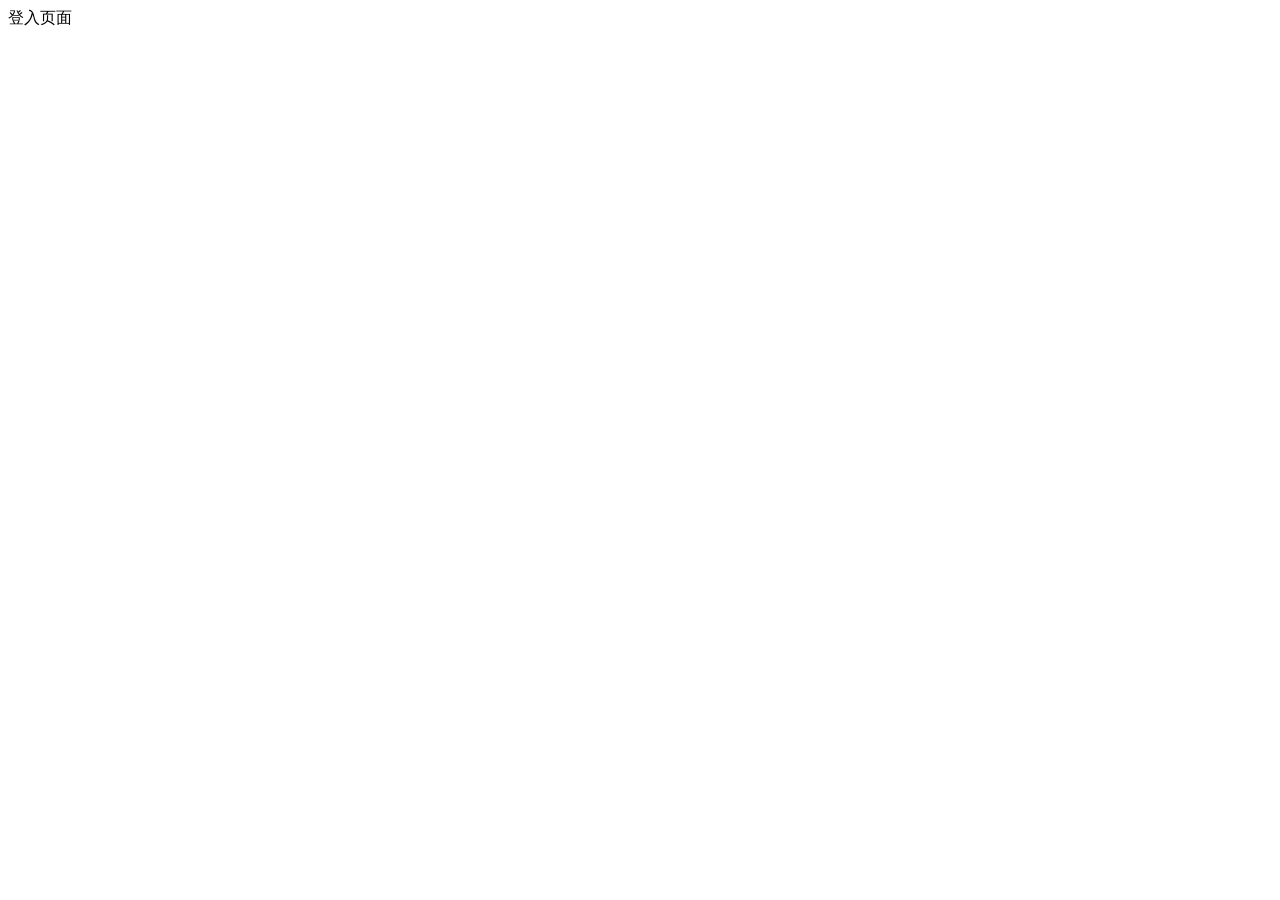
==== public/back/login.html @ 75e8248e "back目录index和login访问测试" ====
<!DOCTYPE html>
<html lang="en">
<head>
  <meta charset="UTF-8">
  <meta name="viewport" content="width=device-width, initial-scale=1.0">
  <meta http-equiv="X-UA-Compatible" content="ie=edge">
  <title>Document</title>
</head>
<body>
  登入页面
</body>
</html>
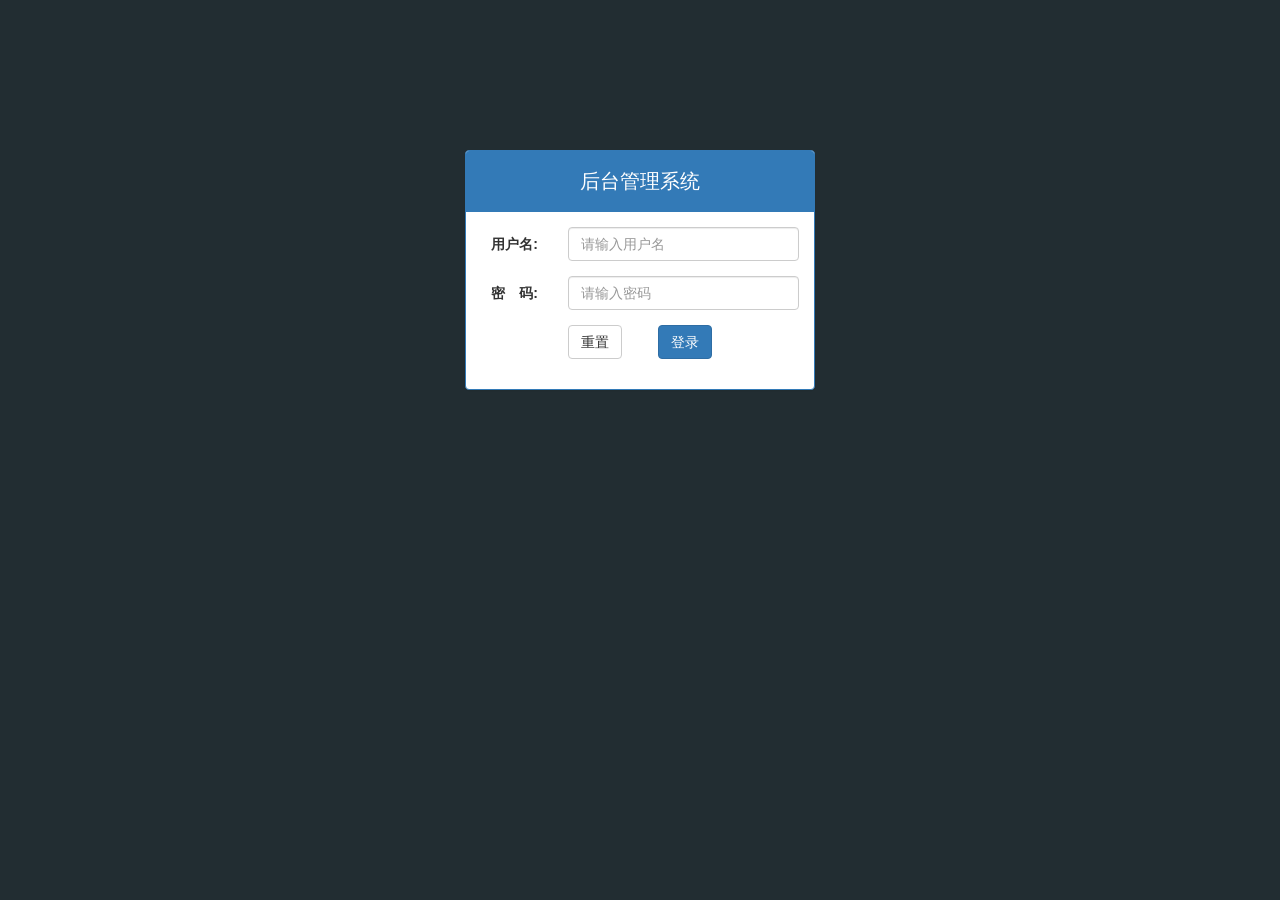
==== commit 1a5ce4f7: "登入完成" ====
--- a/public/back/login.html
+++ b/public/back/login.html
@@ -1,12 +1,58 @@
 <!DOCTYPE html>
-<html lang="en">
+<html lang="zh-CN">
 <head>
   <meta charset="UTF-8">
-  <meta name="viewport" content="width=device-width, initial-scale=1.0">
-  <meta http-equiv="X-UA-Compatible" content="ie=edge">
-  <title>Document</title>
+  <title>乐淘电商</title>
+  <meta name="viewport"
+        content="width=device-width, user-scalable=no, initial-scale=1.0, maximum-scale=1.0, minimum-scale=1.0">
+  <link rel="stylesheet" href="./lib/bootstrap/css/bootstrap.css">
+  <link rel="stylesheet" href="./lib/bootstrap-validator/css/bootstrapValidator.min.css">
+  <link rel="stylesheet" href="./css/common.css">
 </head>
-<body>
-  登入页面
+<body class="body_bg">
+
+
+
+<div class="container">
+  <div class="col-lg-4 col-lg-offset-4 mt_150">
+    <!-- 内容 -->
+    <div class="panel panel-primary">
+      <div class="panel-heading">
+        <h3 class="panel-title">后台管理系统</h3>
+      </div>
+      <div class="panel-body">
+        <form class="form-horizontal" id="form">
+          <div class="form-group">
+            <label for="username" class="col-sm-3 control-label">用户名:</label>
+            <div class="col-sm-9">
+              <input type="text" name="username" class="form-control" id="username" placeholder="请输入用户名">
+            </div>
+          </div>
+          <div class="form-group">
+            <!-- 全角的空格, 可以调整空间对齐 -->
+            <label for="password" class="col-sm-3 control-label">密　码:</label>
+            <div class="col-sm-9">
+              <input type="password" name="password" class="form-control" id="password" placeholder="请输入密码">
+            </div>
+          </div>
+          <div class="form-group">
+            <div class="col-sm-offset-3 col-sm-6">
+              <button type="reset" class="btn btn-default pull-left">重置</button>
+              <button type="submit" class="btn btn-primary pull-right">登录</button>
+            </div>
+          </div>
+        </form>
+      </div>
+    </div>
+  </div>
+</div>
+
+
+<script src="./lib/jquery/jquery.min.js"></script>
+<script src="./lib/bootstrap/js/bootstrap.min.js"></script>
+<script src="./lib/bootstrap-validator/js/bootstrapValidator.min.js"></script>
+<script src="./js/login.js"></script>
+
+
 </body>
 </html>
--- a/public/back/lib/bootstrap-validator/css/bootstrapValidator.min.css
+++ b/public/back/lib/bootstrap-validator/css/bootstrapValidator.min.css
@@ -0,0 +1,11 @@
+/*!
+ * BootstrapValidator (http://bootstrapvalidator.com)
+ * The best jQuery plugin to validate form fields. Designed to use with Bootstrap 3
+ *
+ * @version     v0.5.1, built on 2014-08-22 4:55:09 PM
+ * @author      https://twitter.com/nghuuphuoc
+ * @copyright   (c) 2013 - 2014 Nguyen Huu Phuoc
+ * @license     MIT
+ */
+
+.bv-form .help-block{margin-bottom:0}.bv-form .tooltip-inner{text-align:left}.nav-tabs li.bv-tab-success>a{color:#3c763d}.nav-tabs li.bv-tab-error>a{color:#a94442}
--- a/public/back/css/common.css
+++ b/public/back/css/common.css
@@ -0,0 +1,14 @@
+.body_bg {
+  background-color: #222D32;
+}
+
+.panel-title {
+  text-align: center;
+  height: 40px;
+  line-height: 40px;
+  font-size: 20px;
+}
+
+.mt_150 {
+  margin-top: 150px;
+}
